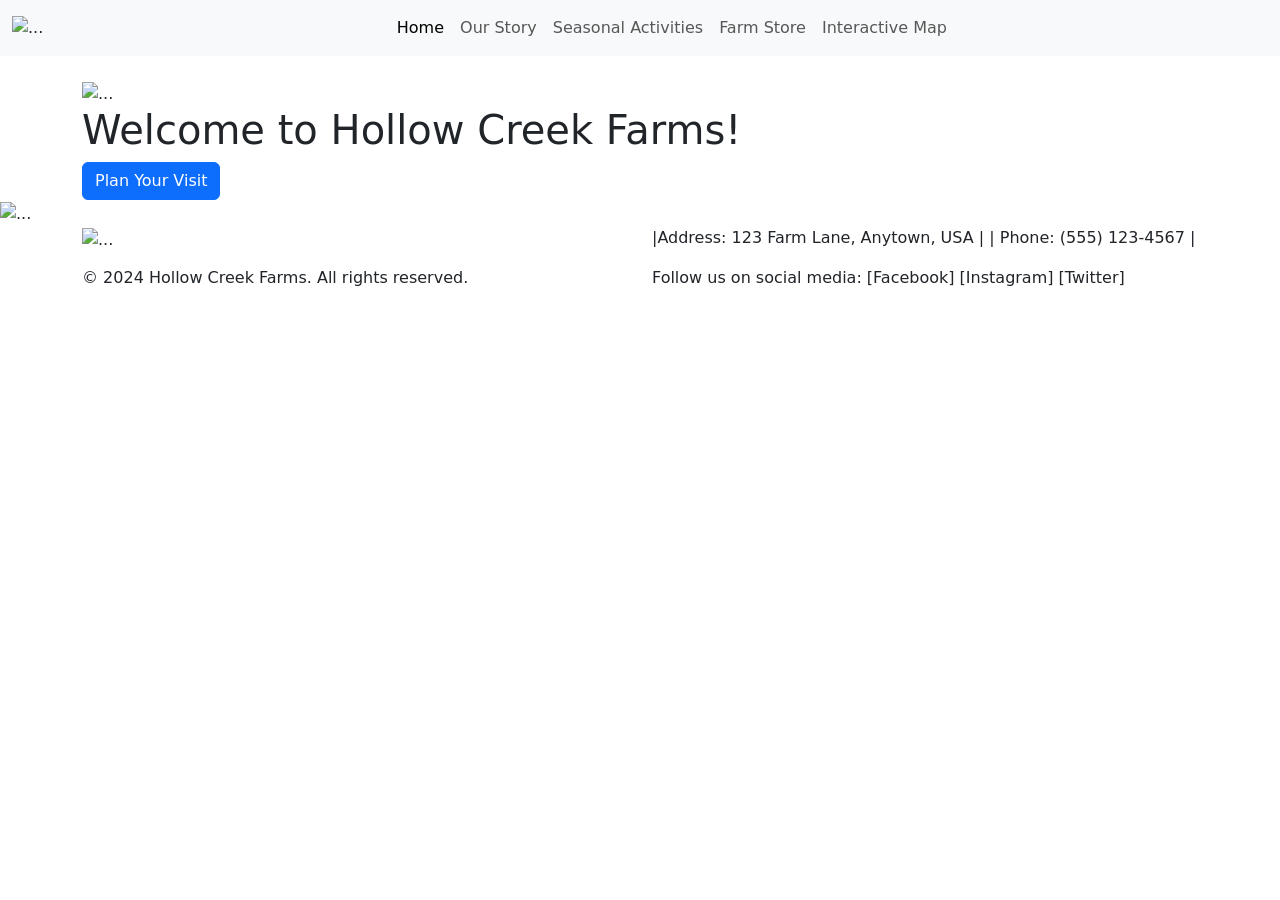
==== index.html @ 194335ad "Remove home.html, add index.html and style.css, and update store.html with new layout and social med" ====
<!doctype html>
<html lang="en" data-bs-theme="light">
    <head>
        <title>Hollow Creek Farms</title>
        <!-- Required meta tags -->
        <meta charset="utf-8" />
        <meta name="viewport" content="width=device-width, initial-scale=1" />

        <!-- Bootstrap CSS v5.3.8 -->
        <link
            href="https://cdn.jsdelivr.net/npm/bootstrap@5.3.8/dist/css/bootstrap.min.css"
            rel="stylesheet"
            integrity="sha384-sRIl4kxILFvY47J16cr9ZwB07vP4J8+LH7qKQnuqkuIAvNWLzeN8tE5YBujZqJLB"
            crossorigin="anonymous"
        />
    </head>

    <body>
        <header>
            <nav class="navbar navbar-expand-lg bg-body-tertiary">
                <div class="container-fluid home-container">
                        <img src="..." alt="..." width="30%" class="d-inline-black align-text-top">
                    <button class="navbar-toggler" type="button" data-bs-toggle="collapse" data-bs-target="#navbarNav" aria-controls="navbarNav" aria-expanded="false" aria-label="Toggle navigation">
                        <span class="navbar-toggler-icon"></span>
                    </button>
                    <div class="collapse navbar-collapse" id="navbarNav">
                        <ul class="navbar-nav">
                            <li class="nav-item">
                                <a class="nav-link active" aria-current="page" href="home.html">Home</a>
                            </li>
                            <li class="nav-item">
                                <a class="nav-link" href="Ourstory.html">Our Story</a>
                            </li>
                            <li class="nav-item">
                                <a class="nav-link" href="activities.html">Seasonal Activities</a>
                            </li>
                            <li class="nav-item">
                                <a class="nav-link" href="store.html">Farm Store</a>
                            </li>
                            <li class="nav-item">
                                <a class="nav-link" href="map.html">Interactive Map</a>
                            </li>
                        </ul>
                    </div>
                </div>
            </nav>
        </header>
        <main>
            <div class="container mt-4">
                <div class="row">
                    <div class="col">
                        <img src="..." alt="..." width="100%" class="d-inline-black align-text-top">
                        <h1>Welcome to Hollow Creek Farms!</h1>
                        <button type="button" class="btn btn-primary">Plan Your Visit</button>
                    </div>
                </div>
            </div>
            <img src="..." alt="..." width="100%" class="d-inline-black align-text-top">
            
        </main>
        <footer>
            <div class="container">
                <div class="row">
                    <div class="col">
                        <img src="..." alt="..." width="30%" class="d-inline-black align-text-top">
                    </div>
                    <div class="col">
                        <p>|Address: 123 Farm Lane, Anytown, USA | | Phone: (555) 123-4567 |</p>
                    </div>
                </div>
                <div class="row">
                    <div class="col">
                        <p>© 2024 Hollow Creek Farms. All rights reserved.</p>
                    </div>
                    <div class="col">
                        <p>Follow us on social media: [Facebook] [Instagram] [Twitter]</p>
                    </div>
                </div>
            </div>
        </footer>
        <!-- Bootstrap JavaScript Bundle (includes Popper) -->
        <script
            src="https://cdn.jsdelivr.net/npm/bootstrap@5.3.8/dist/js/bootstrap.bundle.min.js"
            integrity="sha384-FKyoEForCGlyvwx9Hj09JcYn3nv7wiPVlz7YYwJrWVcXK/BmnVDxM+D2scQbITxI"
            crossorigin="anonymous"
        ></script>
    </body>
</html>
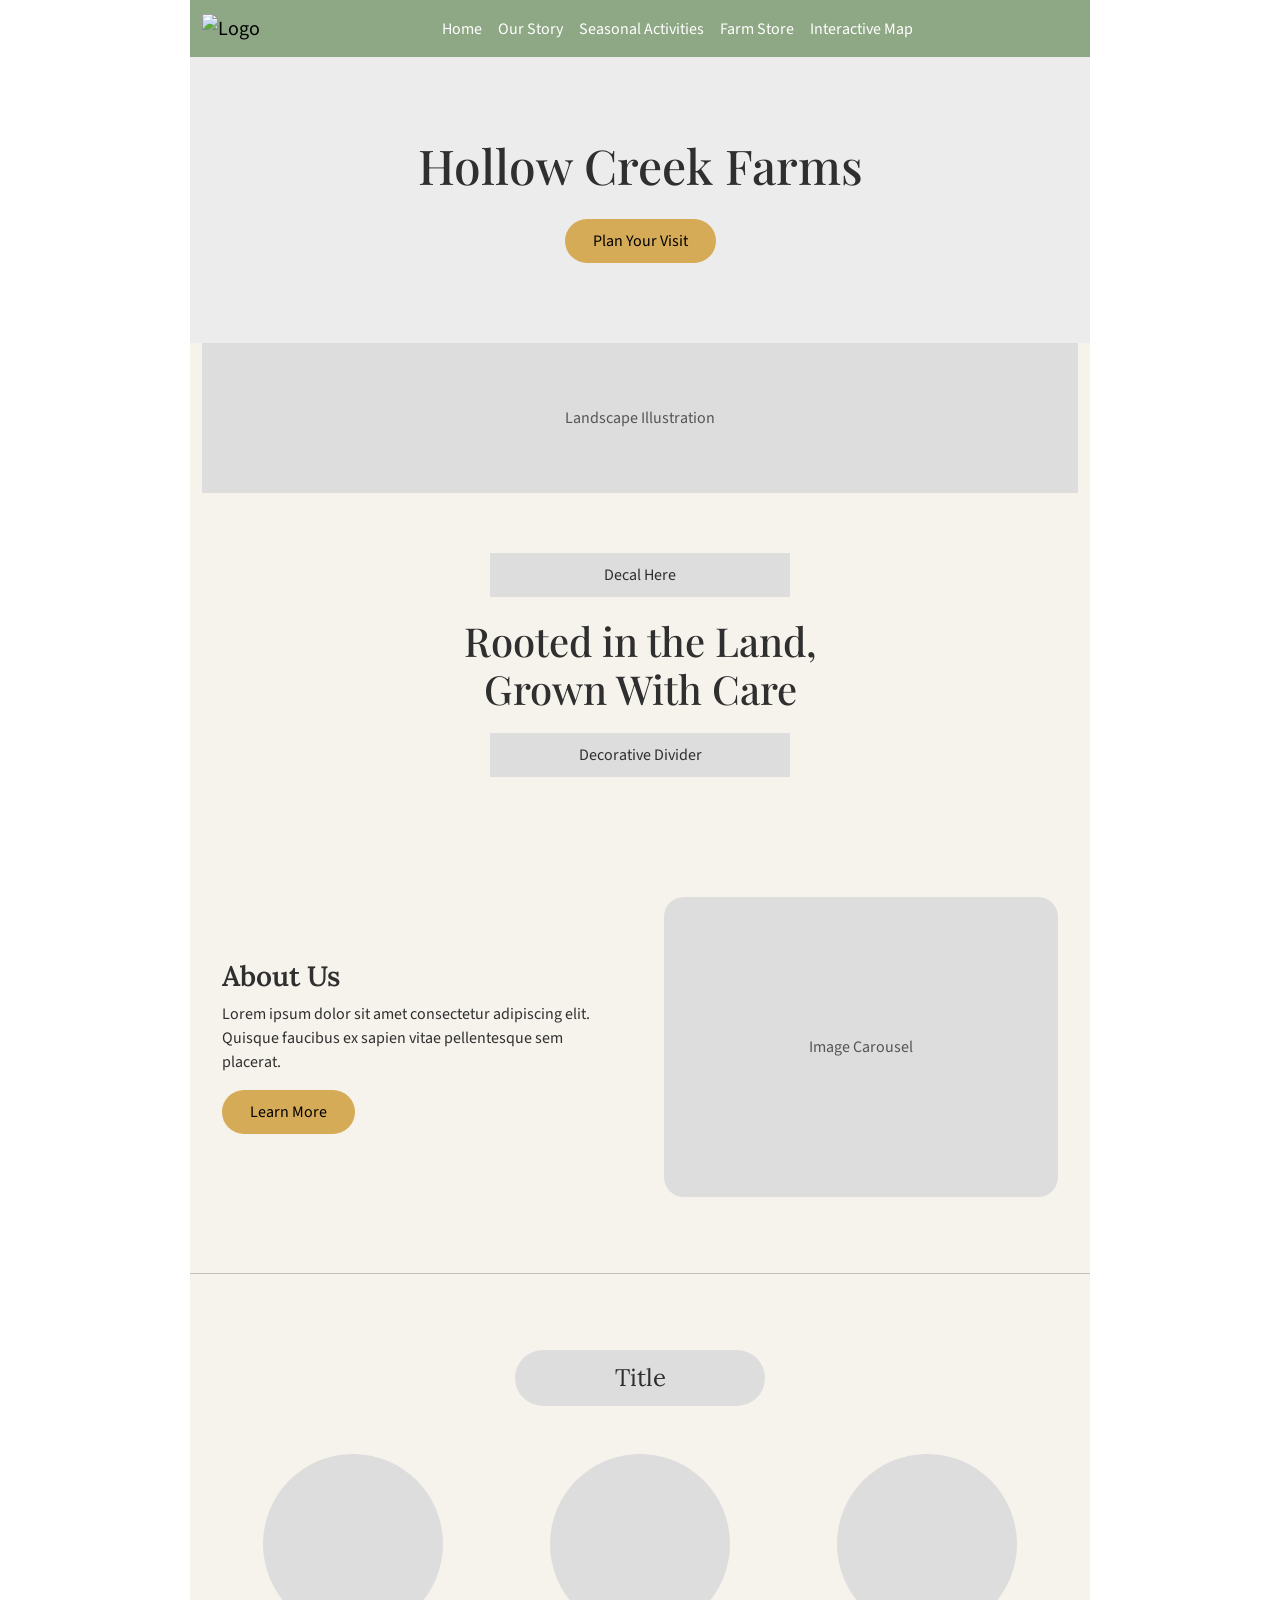
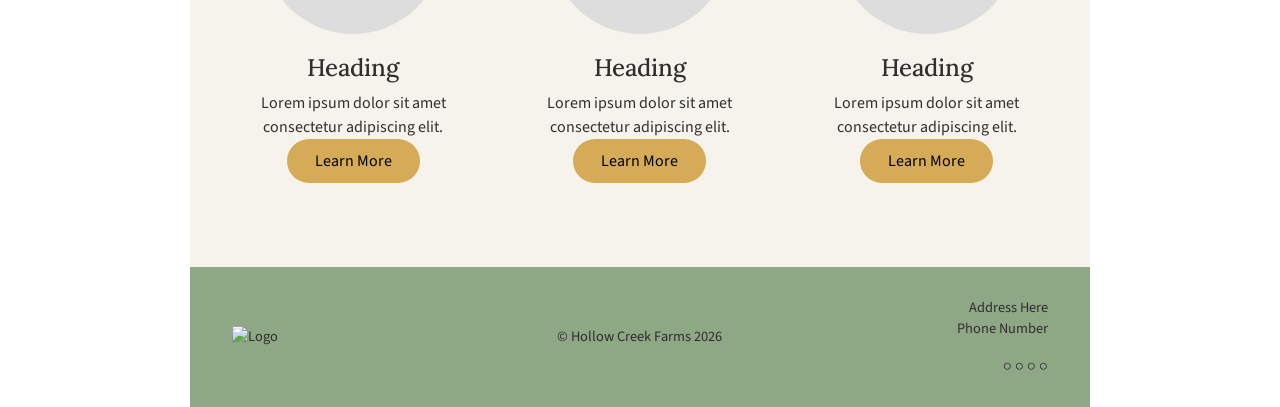
==== commit e7f6cb52: "Enhance store functionality with filter options and update layout in index.html and style.css" ====
--- a/index.html
+++ b/index.html
@@ -1,88 +1,233 @@
 <!doctype html>
 <html lang="en" data-bs-theme="light">
-    <head>
-        <title>Hollow Creek Farms</title>
-        <!-- Required meta tags -->
-        <meta charset="utf-8" />
-        <meta name="viewport" content="width=device-width, initial-scale=1" />
-
-        <!-- Bootstrap CSS v5.3.8 -->
-        <link
-            href="https://cdn.jsdelivr.net/npm/bootstrap@5.3.8/dist/css/bootstrap.min.css"
-            rel="stylesheet"
-            integrity="sha384-sRIl4kxILFvY47J16cr9ZwB07vP4J8+LH7qKQnuqkuIAvNWLzeN8tE5YBujZqJLB"
-            crossorigin="anonymous"
-        />
-    </head>
-
-    <body>
-        <header>
-            <nav class="navbar navbar-expand-lg bg-body-tertiary">
-                <div class="container-fluid home-container">
-                        <img src="..." alt="..." width="30%" class="d-inline-black align-text-top">
-                    <button class="navbar-toggler" type="button" data-bs-toggle="collapse" data-bs-target="#navbarNav" aria-controls="navbarNav" aria-expanded="false" aria-label="Toggle navigation">
-                        <span class="navbar-toggler-icon"></span>
-                    </button>
-                    <div class="collapse navbar-collapse" id="navbarNav">
-                        <ul class="navbar-nav">
-                            <li class="nav-item">
-                                <a class="nav-link active" aria-current="page" href="home.html">Home</a>
-                            </li>
-                            <li class="nav-item">
-                                <a class="nav-link" href="Ourstory.html">Our Story</a>
-                            </li>
-                            <li class="nav-item">
-                                <a class="nav-link" href="activities.html">Seasonal Activities</a>
-                            </li>
-                            <li class="nav-item">
-                                <a class="nav-link" href="store.html">Farm Store</a>
-                            </li>
-                            <li class="nav-item">
-                                <a class="nav-link" href="map.html">Interactive Map</a>
-                            </li>
-                        </ul>
+
+<head>
+    <title>Hollow Creek Farms</title>
+    <!-- Required meta tags -->
+    <meta charset="utf-8" />
+    <meta name="viewport" content="width=device-width, initial-scale=1" />
+
+    <!-- Bootstrap CSS v5.3.8 -->
+    <link href="https://cdn.jsdelivr.net/npm/bootstrap@5.3.8/dist/css/bootstrap.min.css" rel="stylesheet"
+        integrity="sha384-sRIl4kxILFvY47J16cr9ZwB07vP4J8+LH7qKQnuqkuIAvNWLzeN8tE5YBujZqJLB" crossorigin="anonymous" />
+    <!-- Google Fonts -->
+    <link
+        href="https://fonts.googleapis.com/css2?family=Playfair+Display:wght@400;600;700&family=Lora:wght@600&family=Source+Sans+3:wght@300;400;500&display=swap"
+        rel="stylesheet" />
+    <link rel="stylesheet" href="style.css" />
+</head>
+
+<div class="page-wrapper">
+
+    <!-- Navigation -->
+    <nav class="navbar navbar-expand-lg navbar-light custom-nav">
+        <div class="container">
+
+            <a class="navbar-brand" href="#">
+                <img src="images/logo.png" alt="Logo" class="logo">
+            </a>
+
+            <button class="navbar-toggler" type="button" data-bs-toggle="collapse" data-bs-target="#navbarNav">
+                <span class="navbar-toggler-icon"></span>
+            </button>
+
+            <div class="collapse navbar-collapse justify-content-center" id="navbarNav">
+                <ul class="navbar-nav">
+                    <li class="nav-item"><a class="nav-link" href="index.html">Home</a></li>
+                    <li class="nav-item"><a class="nav-link" href="Ourstory.html">Our Story</a></li>
+                    <li class="nav-item"><a class="nav-link" href="activities.html">Seasonal Activities</a></li>
+                    <li class="nav-item"><a class="nav-link" href="store.html">Farm Store</a></li>
+                    <li class="nav-item"><a class="nav-link" href="map.html">Interactive Map</a></li>
+                </ul>
+            </div>
+
+        </div>
+    </nav>
+
+    <!-- Hero -->
+    <section class="hero text-center">
+        <div class="container">
+
+            <h1>Hollow Creek Farms</h1>
+
+            <a href="#" class="btn farm-btn mt-3">
+                Plan Your Visit
+            </a>
+
+        </div>
+    </section>
+
+    <!-- Decorative Landscape Placeholder -->
+    <section class="landscape-placeholder">
+        <div class="container">
+            <div class="placeholder-img">
+                Landscape Illustration
+            </div>
+        </div>
+    </section>
+
+    <!-- Intro -->
+    <section class="intro text-center">
+
+        <div class="container">
+
+            <div class="decal-placeholder">
+                Decal Here
+            </div>
+
+            <h2>
+                Rooted in the Land,<br>
+                Grown With Care
+            </h2>
+
+            <div class="divider-placeholder">
+                Decorative Divider
+            </div>
+
+        </div>
+
+    </section>
+
+    <!-- About Section -->
+    <section class="about-section">
+        <div class="container">
+
+            <div class="row align-items-center g-5">
+
+                <div class="col-lg-6">
+
+                    <h3>About Us</h3>
+
+                    <p>
+                        Lorem ipsum dolor sit amet consectetur adipiscing elit.
+                        Quisque faucibus ex sapien vitae pellentesque sem placerat.
+                    </p>
+
+                    <a href="#" class="btn farm-btn">
+                        Learn More
+                    </a>
+
+                </div>
+
+                <div class="col-lg-6">
+
+                    <div class="carousel-placeholder">
+                        Image Carousel
                     </div>
-                </div>
-            </nav>
-        </header>
-        <main>
-            <div class="container mt-4">
-                <div class="row">
-                    <div class="col">
-                        <img src="..." alt="..." width="100%" class="d-inline-black align-text-top">
-                        <h1>Welcome to Hollow Creek Farms!</h1>
-                        <button type="button" class="btn btn-primary">Plan Your Visit</button>
+
+                </div>
+
+            </div>
+
+        </div>
+    </section>
+
+    <hr>
+
+    <!-- Features -->
+    <section class="features">
+
+        <div class="container">
+
+            <div class="section-title">
+                Title
+            </div>
+
+            <div class="row text-center mt-5">
+
+                <div class="col-md-4 mb-4">
+
+                    <div class="feature-circle"></div>
+
+                    <h4>Heading</h4>
+
+                    <p>
+                        Lorem ipsum dolor sit amet consectetur adipiscing elit.
+                    </p>
+
+                    <a href="#" class="btn farm-btn">
+                        Learn More
+                    </a>
+
+                </div>
+
+                <div class="col-md-4 mb-4">
+
+                    <div class="feature-circle"></div>
+
+                    <h4>Heading</h4>
+
+                    <p>
+                        Lorem ipsum dolor sit amet consectetur adipiscing elit.
+                    </p>
+
+                    <a href="#" class="btn farm-btn">
+                        Learn More
+                    </a>
+
+                </div>
+
+                <div class="col-md-4 mb-4">
+
+                    <div class="feature-circle"></div>
+
+                    <h4>Heading</h4>
+
+                    <p>
+                        Lorem ipsum dolor sit amet consectetur adipiscing elit.
+                    </p>
+
+                    <a href="#" class="btn farm-btn">
+                        Learn More
+                    </a>
+
+                </div>
+
+            </div>
+
+        </div>
+
+    </section>
+
+    <!-- Footer -->
+    <footer>
+
+        <div class="container">
+
+            <div class="row align-items-center">
+
+                <div class="col-md-4 text-center text-md-start">
+                    <img src="images/logo.png" alt="Logo" class="footer-logo">
+                </div>
+
+                <div class="col-md-4 text-center">
+                    © Hollow Creek Farms 2026
+                </div>
+
+                <div class="col-md-4 text-center text-md-end">
+
+                    <p>
+                        Address Here<br>
+                        Phone Number
+                    </p>
+
+                    <div class="socials">
+                        ○ ○ ○ ○
                     </div>
-                </div>
-            </div>
-            <img src="..." alt="..." width="100%" class="d-inline-black align-text-top">
-            
-        </main>
-        <footer>
-            <div class="container">
-                <div class="row">
-                    <div class="col">
-                        <img src="..." alt="..." width="30%" class="d-inline-black align-text-top">
-                    </div>
-                    <div class="col">
-                        <p>|Address: 123 Farm Lane, Anytown, USA | | Phone: (555) 123-4567 |</p>
-                    </div>
-                </div>
-                <div class="row">
-                    <div class="col">
-                        <p>© 2024 Hollow Creek Farms. All rights reserved.</p>
-                    </div>
-                    <div class="col">
-                        <p>Follow us on social media: [Facebook] [Instagram] [Twitter]</p>
-                    </div>
-                </div>
-            </div>
-        </footer>
-        <!-- Bootstrap JavaScript Bundle (includes Popper) -->
-        <script
-            src="https://cdn.jsdelivr.net/npm/bootstrap@5.3.8/dist/js/bootstrap.bundle.min.js"
-            integrity="sha384-FKyoEForCGlyvwx9Hj09JcYn3nv7wiPVlz7YYwJrWVcXK/BmnVDxM+D2scQbITxI"
-            crossorigin="anonymous"
-        ></script>
-    </body>
-</html>
+
+                </div>
+
+            </div>
+
+        </div>
+
+    </footer>
+
+</div>
+<!-- Bootstrap JavaScript Bundle (includes Popper) -->
+<script src="https://cdn.jsdelivr.net/npm/bootstrap@5.3.8/dist/js/bootstrap.bundle.min.js"
+    integrity="sha384-FKyoEForCGlyvwx9Hj09JcYn3nv7wiPVlz7YYwJrWVcXK/BmnVDxM+D2scQbITxI"
+    crossorigin="anonymous"></script>
+</body>
+
+</html>
--- a/style.css
+++ b/style.css
@@ -0,0 +1,164 @@
+
+
+:root {
+    --sage: #8ea784;
+    --cream: #f6f3ec;
+    --gold: #d6ab57;
+    --text: #2f2f2f;
+}
+
+body {
+    background-image: url('Website Background Patterns/chekeredbg.png');
+    background-size: cover;
+    background-attachment: fixed;
+
+    font-family: 'Source Sans 3', sans-serif;
+    color: var(--text);
+}
+
+.page-wrapper {
+    max-width: 900px;
+    margin: auto;
+    background: var(--cream);
+    min-height: 100vh;
+}
+
+/* Navigation */
+
+.custom-nav {
+    background: var(--sage);
+}
+
+.logo {
+    height: 80px;
+}
+
+.nav-link {
+    color: white !important;
+    font-family: 'Source Sans 3';
+}
+
+/* Hero */
+
+.hero {
+    background: #ececec;
+    padding: 80px 20px;
+}
+
+.hero h1 {
+    font-family: 'Playfair Display', serif;
+    font-size: 3rem;
+}
+
+/* Buttons */
+
+.farm-btn {
+    background: var(--gold);
+    border: none;
+    border-radius: 50px;
+    padding: 10px 28px;
+    color: black;
+}
+
+.farm-btn:hover {
+    background: #c79a42;
+}
+
+/* Intro */
+
+.intro {
+    padding: 40px 20px;
+}
+
+.intro h2 {
+    font-family: 'Playfair Display', serif;
+    font-size: 2.5rem;
+}
+
+.divider-placeholder,
+.decal-placeholder {
+    margin: 20px auto;
+    max-width: 300px;
+    padding: 10px;
+    background: #ddd;
+}
+
+/* Placeholders */
+
+.placeholder-img,
+.carousel-placeholder {
+    background: #ddd;
+    display: flex;
+    justify-content: center;
+    align-items: center;
+    color: #555;
+}
+
+.placeholder-img {
+    height: 150px;
+}
+
+.carousel-placeholder {
+    height: 300px;
+    border-radius: 20px;
+}
+
+.about-section {
+    padding: 60px 20px;
+}
+
+.about-section h3 {
+    font-family: 'Lora', serif;
+    font-weight: 600;
+}
+
+/* Feature Section */
+
+.features {
+    padding: 60px 20px;
+}
+
+.section-title {
+    width: 250px;
+    margin: auto;
+    background: #ddd;
+    padding: 10px;
+    border-radius: 40px;
+
+    font-family: 'Lora', serif;
+    text-align: center;
+    font-size: 1.5rem;
+}
+
+.feature-circle {
+    width: 180px;
+    height: 180px;
+    border-radius: 50%;
+    background: #ddd;
+    margin: auto auto 20px;
+}
+
+.features h4 {
+    font-family: 'Lora', serif;
+}
+
+.features p {
+    max-width: 220px;
+    margin: auto;
+}
+
+/* Footer */
+
+footer {
+    background: var(--sage);
+    padding: 30px;
+}
+
+.footer-logo {
+    height: 80px;
+}
+
+footer p,
+footer div {
+    font-size: 0.9rem;
+}
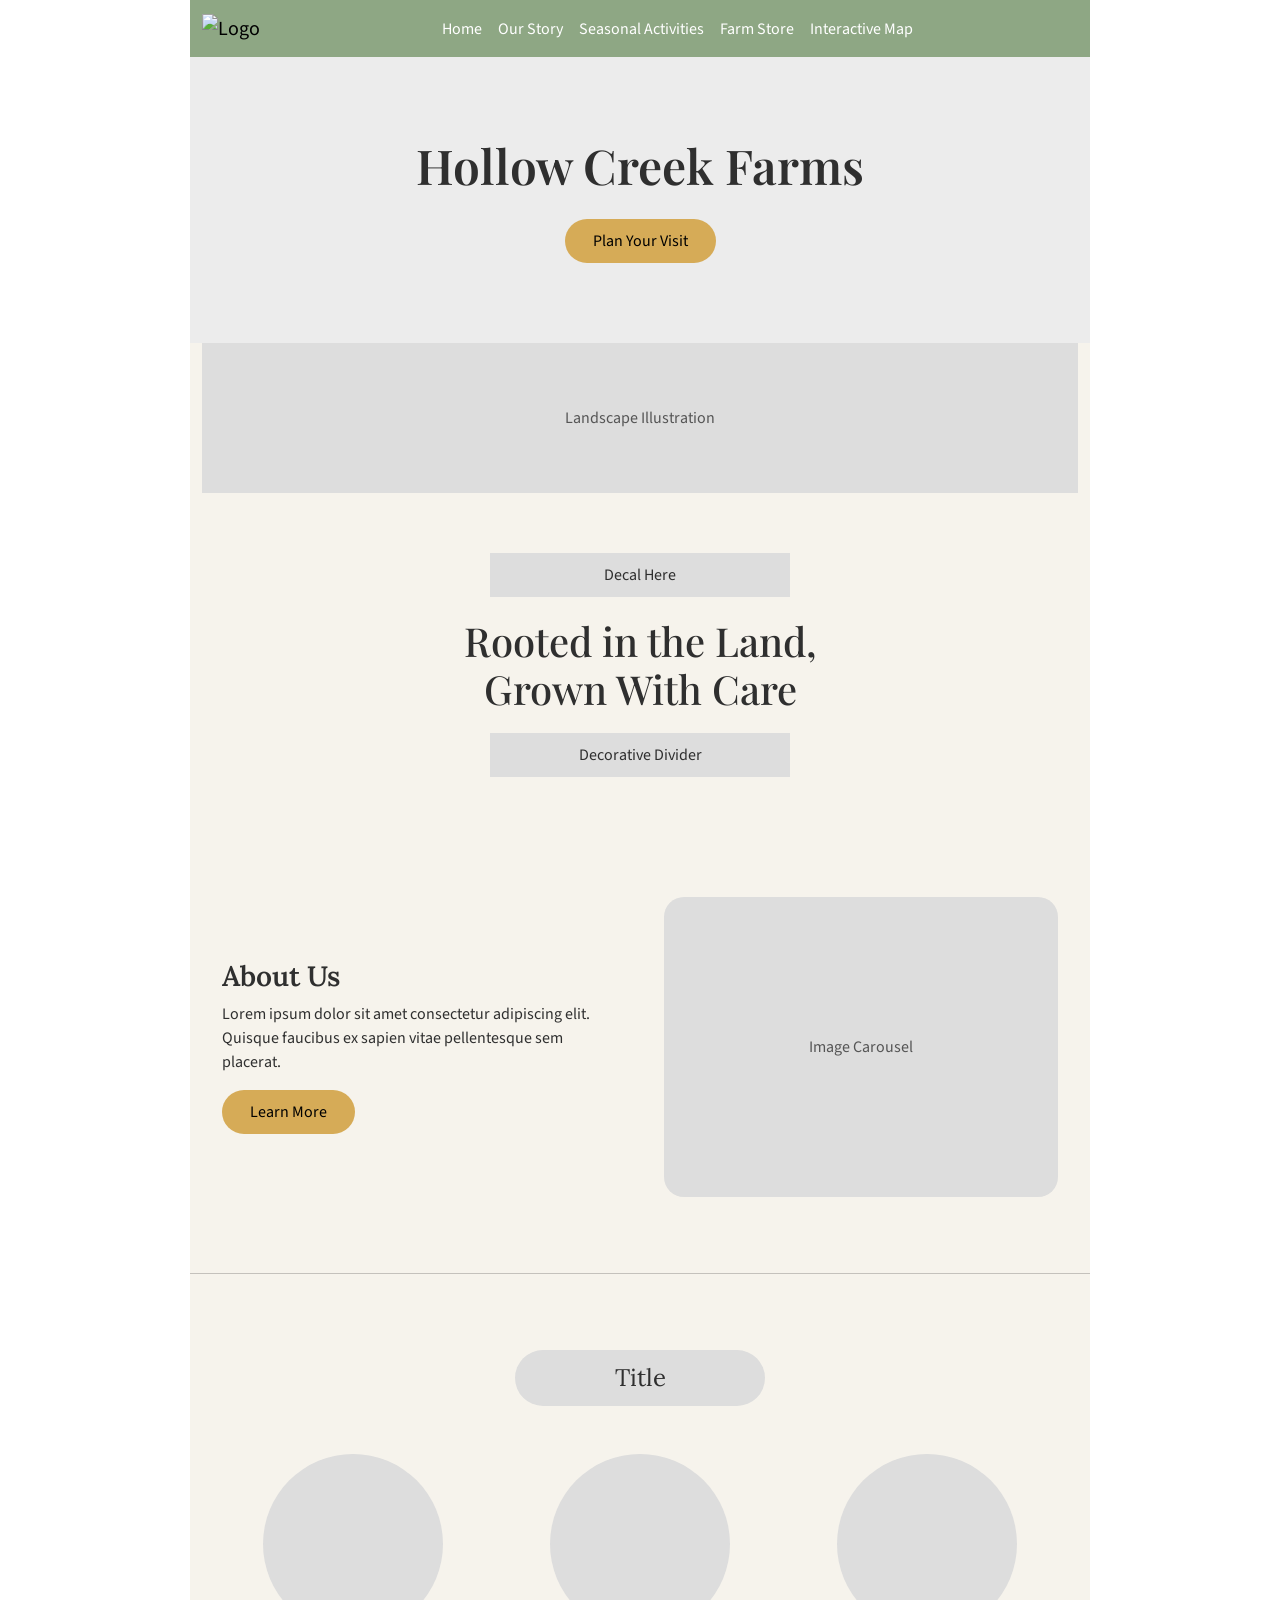
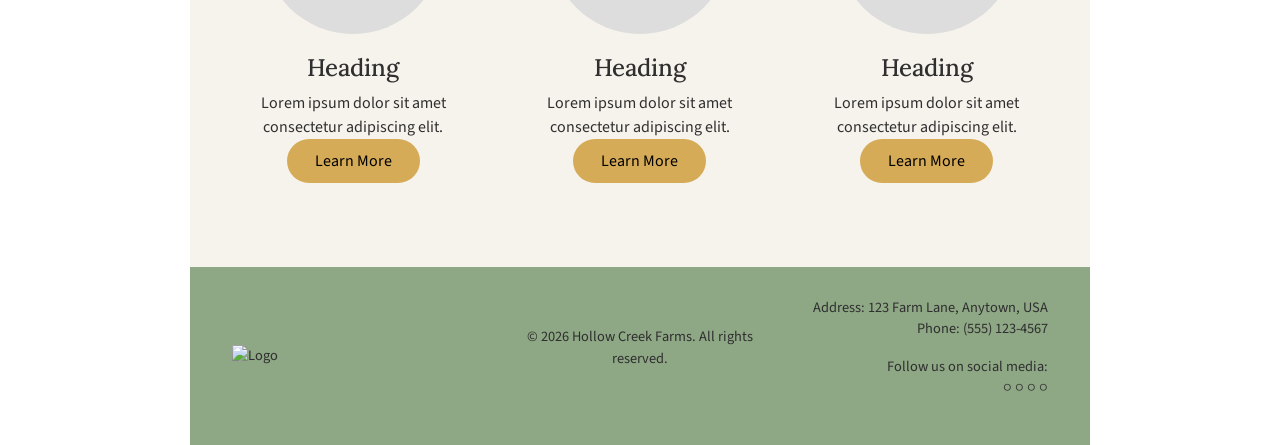
==== commit 0241e99a: "Refactor HTML structure and styles across multiple pages; enhance store functionality with dynamic p" ====
--- a/index.html
+++ b/index.html
@@ -191,38 +191,31 @@
 
     <!-- Footer -->
     <footer>
-
-        <div class="container">
-
-            <div class="row align-items-center">
-
-                <div class="col-md-4 text-center text-md-start">
-                    <img src="images/logo.png" alt="Logo" class="footer-logo">
-                </div>
-
-                <div class="col-md-4 text-center">
-                    © Hollow Creek Farms 2026
-                </div>
-
-                <div class="col-md-4 text-center text-md-end">
-
-                    <p>
-                        Address Here<br>
-                        Phone Number
-                    </p>
-
-                    <div class="socials">
-                        ○ ○ ○ ○
-                    </div>
-
-                </div>
-
-            </div>
-
-        </div>
-
-    </footer>
-
+        <div class="container">
+          <div class="row align-items-center">
+            <div class="col-md-4 text-center text-md-start">
+              <img src="images/logo.png" alt="Logo" class="footer-logo" />
+            </div>
+
+            <div class="col-md-4 text-center">
+              <p>© 2026 Hollow Creek Farms. All rights reserved.</p>
+            </div>
+
+            <div class="col-md-4 text-center text-md-end">
+              <p>
+                Address: 123 Farm Lane, Anytown, USA <br> Phone: (555) 123-4567
+              </p>
+
+              <div class="socials">
+                <p>
+                  Follow us on social media:
+                <br>
+                ○ ○ ○ ○</p>
+              </div>
+            </div>
+          </div>
+        </div>
+      </footer>
 </div>
 <!-- Bootstrap JavaScript Bundle (includes Popper) -->
 <script src="https://cdn.jsdelivr.net/npm/bootstrap@5.3.8/dist/js/bootstrap.bundle.min.js"
--- a/style.css
+++ b/style.css
@@ -1,164 +1,270 @@
-
-
 :root {
-    --sage: #8ea784;
-    --cream: #f6f3ec;
-    --gold: #d6ab57;
-    --text: #2f2f2f;
+  --sage: #8ea784;
+  --cream: #f6f3ec;
+  --gold: #d6ab57;
+  --text: #2f2f2f;
 }
 
 body {
-    background-image: url('Website Background Patterns/chekeredbg.png');
-    background-size: cover;
-    background-attachment: fixed;
-
-    font-family: 'Source Sans 3', sans-serif;
-    color: var(--text);
+  background-image: url("Website Background Patterns/chekeredbg.png");
+  background-size: cover;
+  background-attachment: fixed;
+
+  font-family: "Source Sans 3", sans-serif;
+  color: var(--text);
 }
 
 .page-wrapper {
-    max-width: 900px;
-    margin: auto;
-    background: var(--cream);
-    min-height: 100vh;
+  max-width: 900px;
+  margin: auto;
+  background: var(--cream);
+  min-height: 100vh;
 }
 
 /* Navigation */
 
 .custom-nav {
-    background: var(--sage);
+  background: var(--sage);
 }
 
 .logo {
-    height: 80px;
+  height: 80px;
 }
 
 .nav-link {
-    color: white !important;
-    font-family: 'Source Sans 3';
+  color: white !important;
+  font-family: "Source Sans 3";
 }
 
 /* Hero */
 
 .hero {
-    background: #ececec;
-    padding: 80px 20px;
+  background: #ececec;
+  padding: 80px 20px;
 }
 
 .hero h1 {
-    font-family: 'Playfair Display', serif;
-    font-size: 3rem;
+  font-family: "Playfair Display", serif;
+  font-size: 3rem;
 }
 
 /* Buttons */
 
 .farm-btn {
-    background: var(--gold);
-    border: none;
-    border-radius: 50px;
-    padding: 10px 28px;
-    color: black;
+  background: var(--gold);
+  border: none;
+  border-radius: 50px;
+  padding: 10px 28px;
+  color: black;
 }
 
 .farm-btn:hover {
-    background: #c79a42;
+  background: #c79a42;
 }
 
 /* Intro */
 
 .intro {
-    padding: 40px 20px;
+  padding: 40px 20px;
 }
 
 .intro h2 {
-    font-family: 'Playfair Display', serif;
-    font-size: 2.5rem;
+  font-family: "Playfair Display", serif;
+  font-size: 2.5rem;
 }
 
 .divider-placeholder,
 .decal-placeholder {
-    margin: 20px auto;
-    max-width: 300px;
-    padding: 10px;
-    background: #ddd;
+  margin: 20px auto;
+  max-width: 300px;
+  padding: 10px;
+  background: #ddd;
 }
 
 /* Placeholders */
 
 .placeholder-img,
 .carousel-placeholder {
-    background: #ddd;
-    display: flex;
-    justify-content: center;
-    align-items: center;
-    color: #555;
+  background: #ddd;
+  display: flex;
+  justify-content: center;
+  align-items: center;
+  color: #555;
 }
 
 .placeholder-img {
-    height: 150px;
+  height: 150px;
 }
 
 .carousel-placeholder {
-    height: 300px;
-    border-radius: 20px;
+  height: 300px;
+  border-radius: 20px;
 }
 
 .about-section {
-    padding: 60px 20px;
+  padding: 60px 20px;
 }
 
 .about-section h3 {
-    font-family: 'Lora', serif;
-    font-weight: 600;
+  font-family: "Lora", serif;
+  font-weight: 600;
 }
 
 /* Feature Section */
 
 .features {
-    padding: 60px 20px;
+  padding: 60px 20px;
 }
 
 .section-title {
-    width: 250px;
-    margin: auto;
-    background: #ddd;
-    padding: 10px;
-    border-radius: 40px;
-
-    font-family: 'Lora', serif;
-    text-align: center;
-    font-size: 1.5rem;
+  width: 250px;
+  margin: auto;
+  background: #ddd;
+  padding: 10px;
+  border-radius: 40px;
+
+  font-family: "Lora", serif;
+  text-align: center;
+  font-size: 1.5rem;
 }
 
 .feature-circle {
-    width: 180px;
-    height: 180px;
-    border-radius: 50%;
-    background: #ddd;
-    margin: auto auto 20px;
+  width: 180px;
+  height: 180px;
+  border-radius: 50%;
+  background: #ddd;
+  margin: auto auto 20px;
 }
 
 .features h4 {
-    font-family: 'Lora', serif;
+  font-family: "Lora", serif;
 }
 
 .features p {
-    max-width: 220px;
-    margin: auto;
+  max-width: 220px;
+  margin: auto;
+}
+
+.categories {
+  background: #e9e9e9;
+
+  display: flex;
+
+  justify-content: center;
+
+  gap: 10px;
+
+  flex-wrap: wrap;
+
+  padding: 10px;
+}
+
+header{
+
+text-align:center;
+
+padding:30px;
+
+}
+
+h1{
+
+font-family:'Playfair Display',serif;
+
+font-size:3.5rem;
+
+font-weight:600;
+
+}
+
+.category {
+  border: none;
+
+  background: none;
+
+  font-family: "Lora", serif;
+
+  font-size: 1rem;
+
+  cursor: pointer;
+
+  transition: 0.3s;
+}
+
+.category:hover {
+  color: var(--gold);
+}
+
+.category.active {
+  color: var(--gold);
+}
+
+.product-grid {
+  padding: 50px;
+
+  display: grid;
+
+  grid-template-columns: repeat(auto-fit, minmax(250px, 1fr));
+
+  gap: 35px;
+}
+
+.product-card {
+  background: white;
+
+  border-radius: 20px;
+
+  overflow: hidden;
+
+  box-shadow: 0 4px 15px rgba(0, 0, 0, 0.08);
+
+  transition: 0.3s;
+}
+
+.product-card img {
+  width: 100%;
+
+  aspect-ratio: 1/1;
+
+  object-fit: cover;
+}
+
+.card-content {
+  padding: 20px;
+}
+
+.card-content h3 {
+  font-family: "Lora", serif;
+
+  font-size: 1.7rem;
+}
+
+.card-content p {
+  margin: 10px 0;
+
+  font-size: 1.1rem;
+}
+
+.price {
+  font-size: 1.5rem;
+
+  font-weight: bold;
+
+  color: var(--gold);
 }
 
 /* Footer */
 
 footer {
-    background: var(--sage);
-    padding: 30px;
+  background: var(--sage);
+  padding: 30px;
 }
 
 .footer-logo {
-    height: 80px;
+  height: 80px;
 }
 
 footer p,
 footer div {
-    font-size: 0.9rem;
-}+  font-size: 0.9rem;
+}
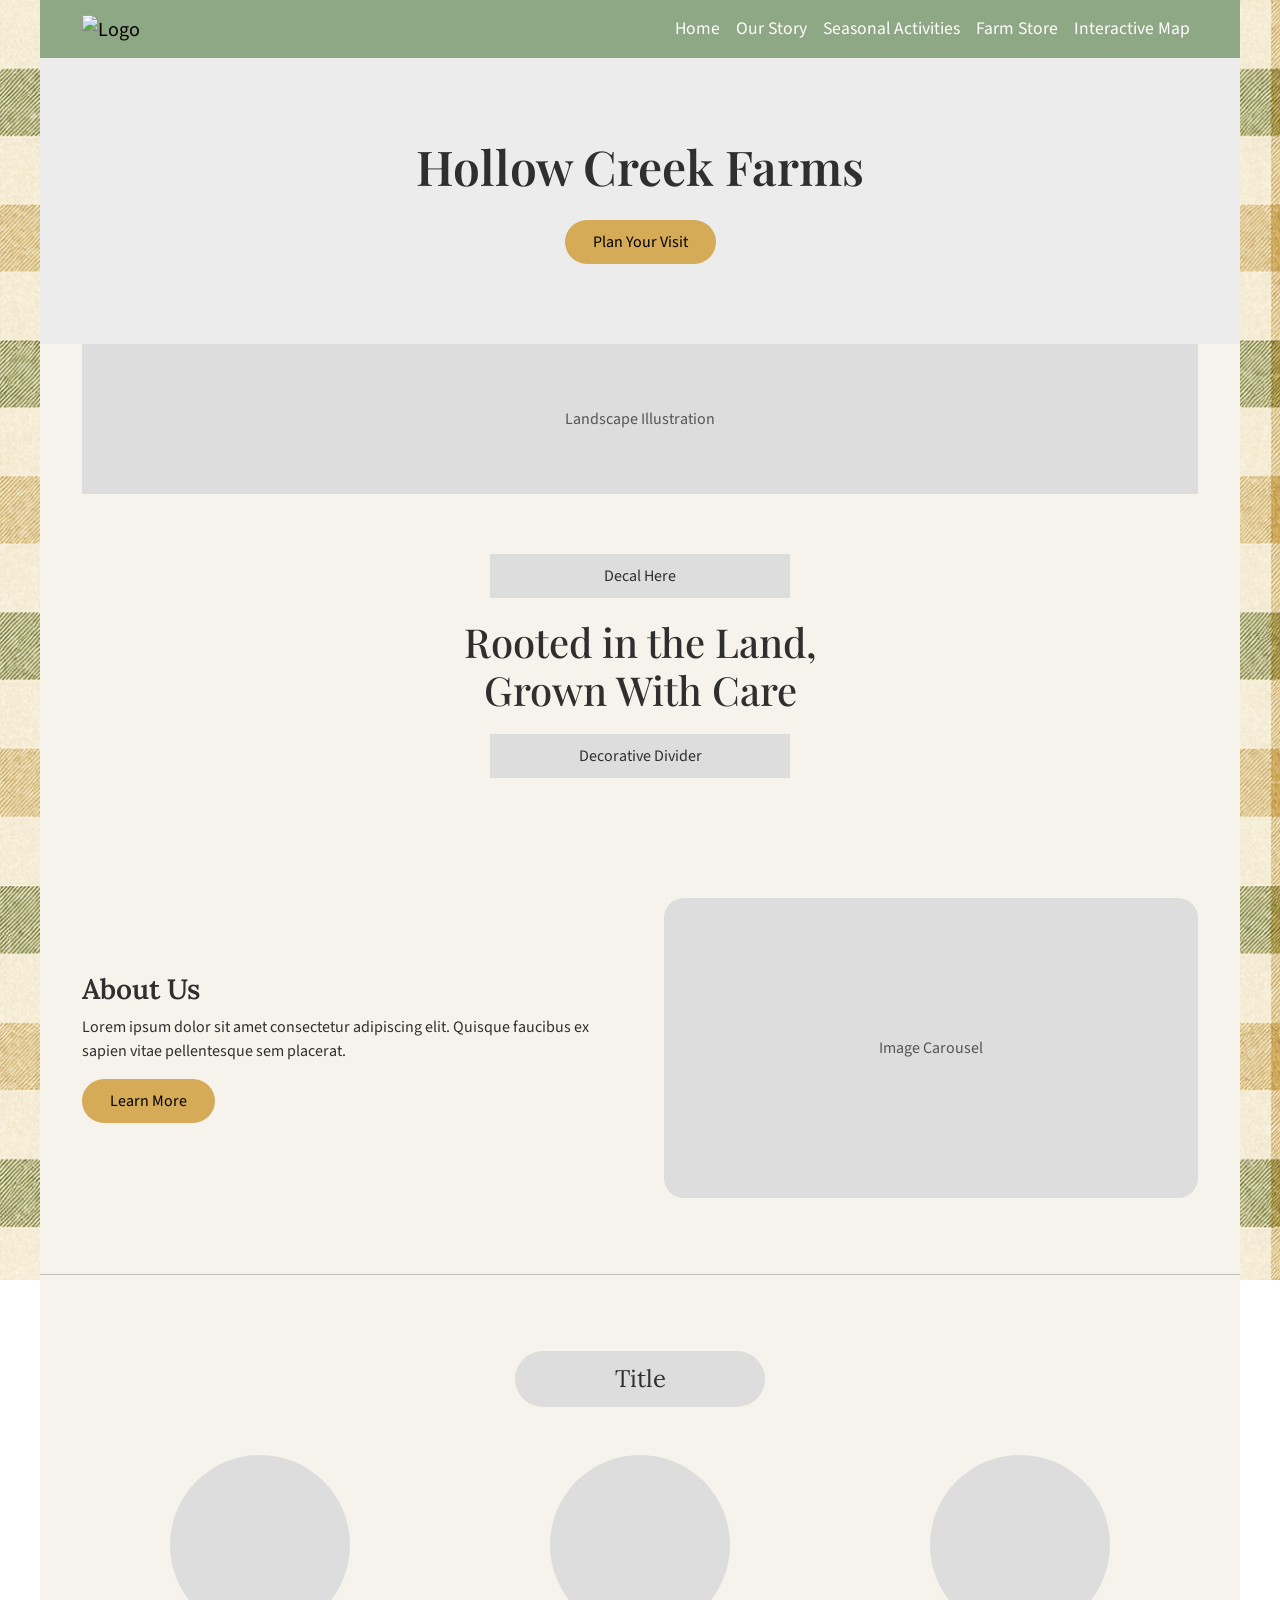
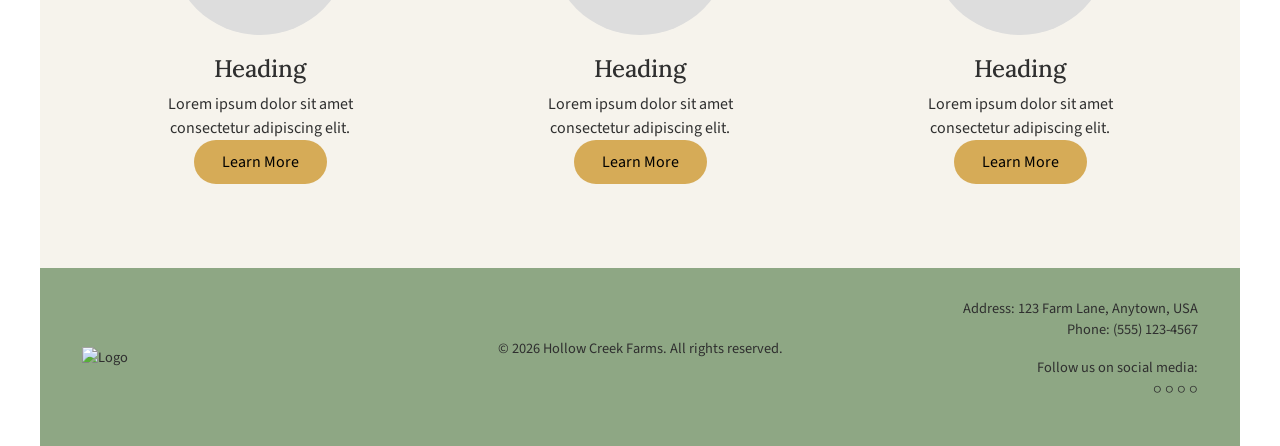
==== commit 2bc28ba0: "Refactor HTML structure and styles for improved navigation and layout; update CSS for better respons" ====
--- a/index.html
+++ b/index.html
@@ -31,7 +31,7 @@
                 <span class="navbar-toggler-icon"></span>
             </button>
 
-            <div class="collapse navbar-collapse justify-content-center" id="navbarNav">
+                <div class="collapse navbar-collapse justify-content-end" id="navbarNav">
                 <ul class="navbar-nav">
                     <li class="nav-item"><a class="nav-link" href="index.html">Home</a></li>
                     <li class="nav-item"><a class="nav-link" href="Ourstory.html">Our Story</a></li>
--- a/style.css
+++ b/style.css
@@ -6,16 +6,16 @@
 }
 
 body {
-  background-image: url("Website Background Patterns/chekeredbg.png");
+  background-image: url('assets/assets/Website\ Background\ Patterns/checkeredbg.png');
+  background-repeat: no-repeat;
+  background-attachment: fixed;
   background-size: cover;
-  background-attachment: fixed;
-
   font-family: "Source Sans 3", sans-serif;
   color: var(--text);
 }
 
 .page-wrapper {
-  max-width: 900px;
+  max-width: 1200px;
   margin: auto;
   background: var(--cream);
   min-height: 100vh;
@@ -34,6 +34,7 @@
 .nav-link {
   color: white !important;
   font-family: "Source Sans 3";
+  font-size: 1.1rem;
 }
 
 /* Hero */
@@ -152,30 +153,33 @@
 
   justify-content: center;
 
-  gap: 10px;
+  gap: 20px;
 
   flex-wrap: wrap;
 
-  padding: 10px;
-}
-
-header{
-
-text-align:center;
-
-padding:30px;
-
-}
-
-h1{
-
-font-family:'Playfair Display',serif;
-
-font-size:3.5rem;
-
-font-weight:600;
-
-}
+  padding: 15px;
+}
+
+header {
+  text-align: center;
+
+  padding: 30px;
+  margin-right: 30px;
+  margin-left: 30px;
+}
+
+header p {
+  font-size: 1rem;
+}
+
+h1 {
+  font-family: "Playfair Display", serif;
+
+  font-size: 3.5rem;
+
+  font-weight: 600;
+}
+
 
 .category {
   border: none;
@@ -184,7 +188,7 @@
 
   font-family: "Lora", serif;
 
-  font-size: 1rem;
+  font-size: 1.1rem;
 
   cursor: pointer;
 
@@ -250,7 +254,7 @@
 
   font-weight: bold;
 
-  color: var(--gold);
+  color: var(--gold) !important;
 }
 
 /* Footer */
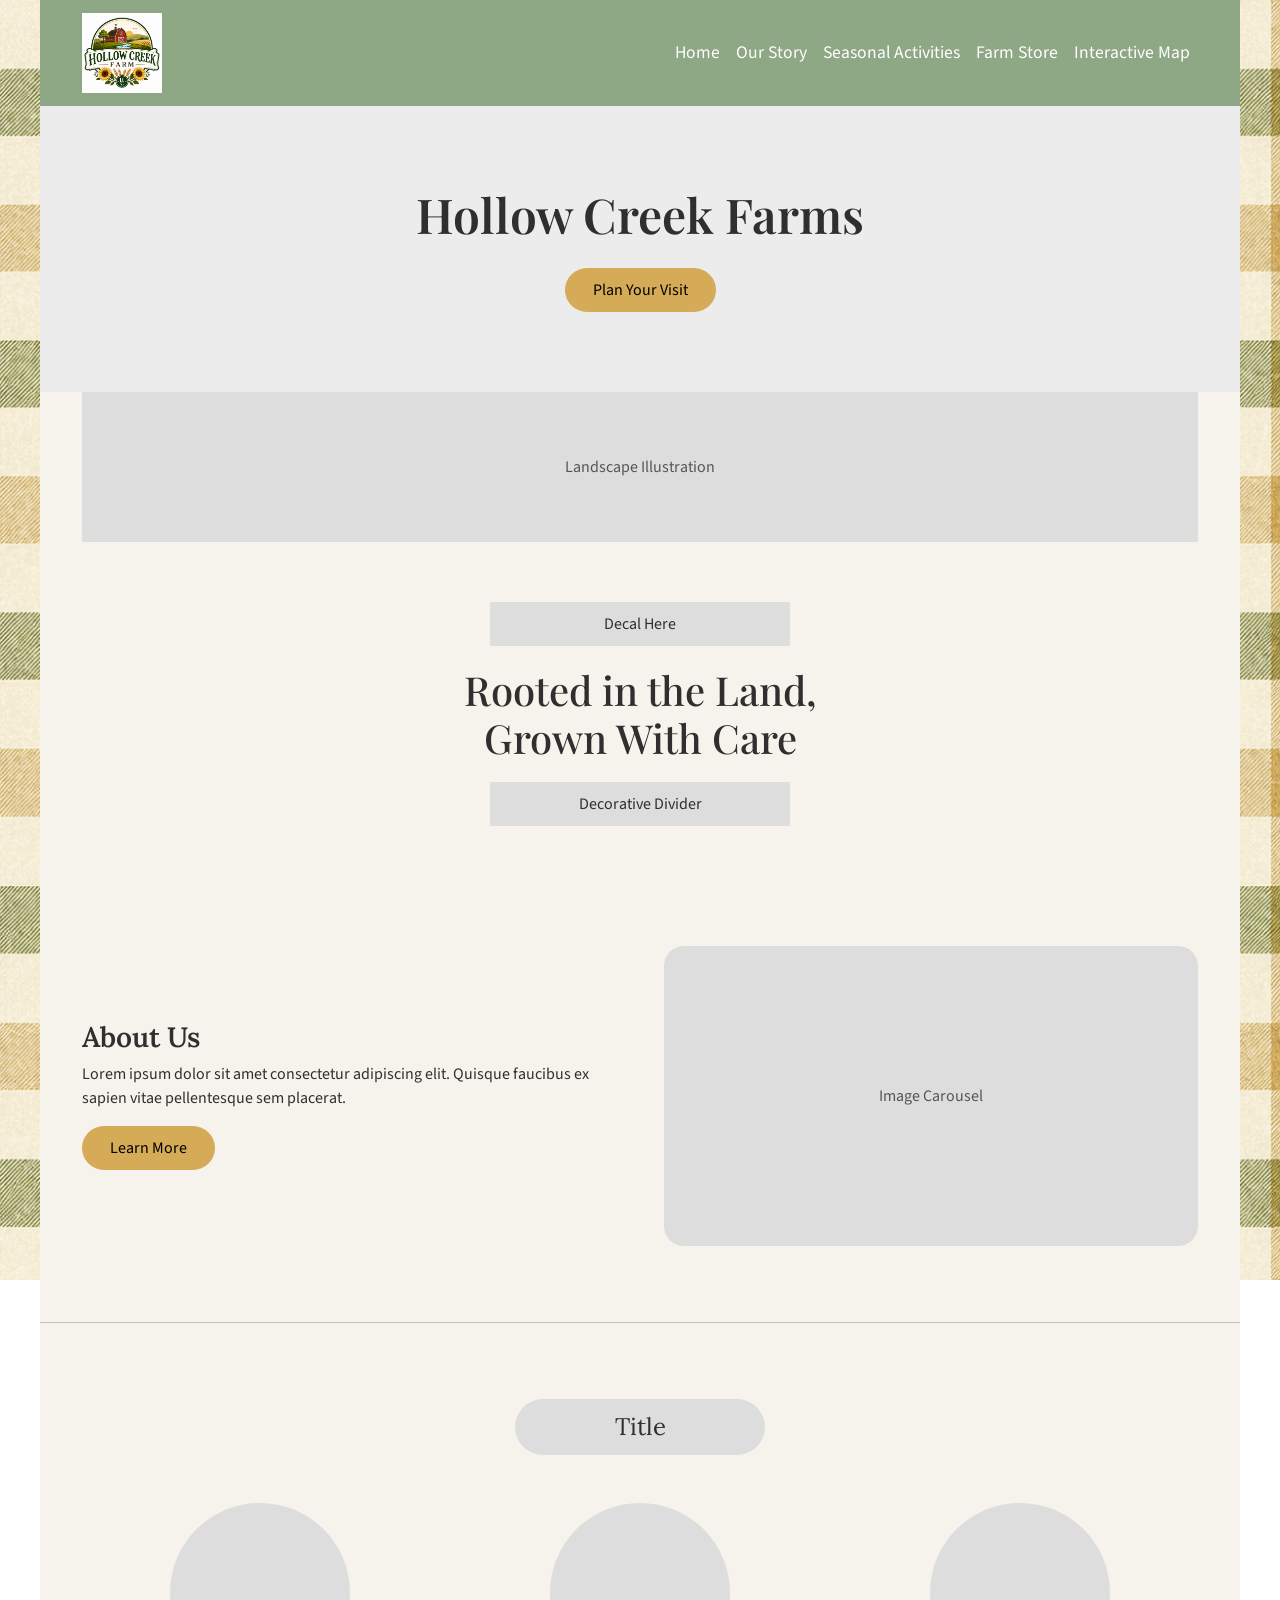
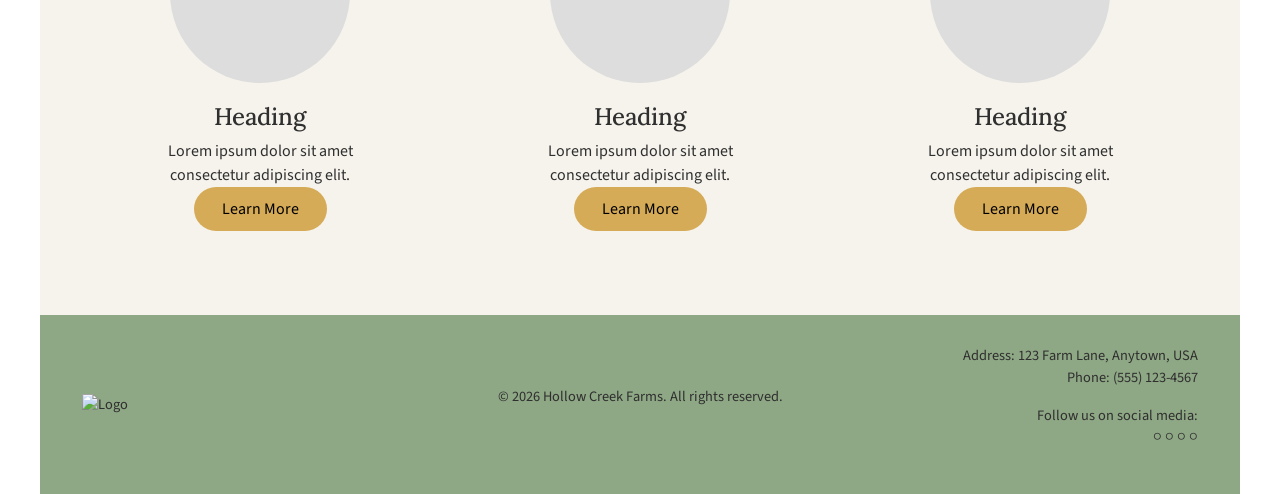
==== commit 47de03a7: "update" ====
--- a/index.html
+++ b/index.html
@@ -24,7 +24,7 @@
         <div class="container">
 
             <a class="navbar-brand" href="#">
-                <img src="images/logo.png" alt="Logo" class="logo">
+                <img src="assets/assets/Logos/logo-main-full-color.png" alt="Logo" class="logo">
             </a>
 
             <button class="navbar-toggler" type="button" data-bs-toggle="collapse" data-bs-target="#navbarNav">
--- a/style.css
+++ b/style.css
@@ -240,17 +240,17 @@
 .card-content h3 {
   font-family: "Lora", serif;
 
-  font-size: 1.7rem;
-}
-
-.card-content p {
+  font-size: 1.5rem;
+}
+
+.card-text {
   margin: 10px 0;
 
-  font-size: 1.1rem;
+  font-size: 1rem;
 }
 
 .price {
-  font-size: 1.5rem;
+  font-size: 1.2rem;
 
   font-weight: bold;
 
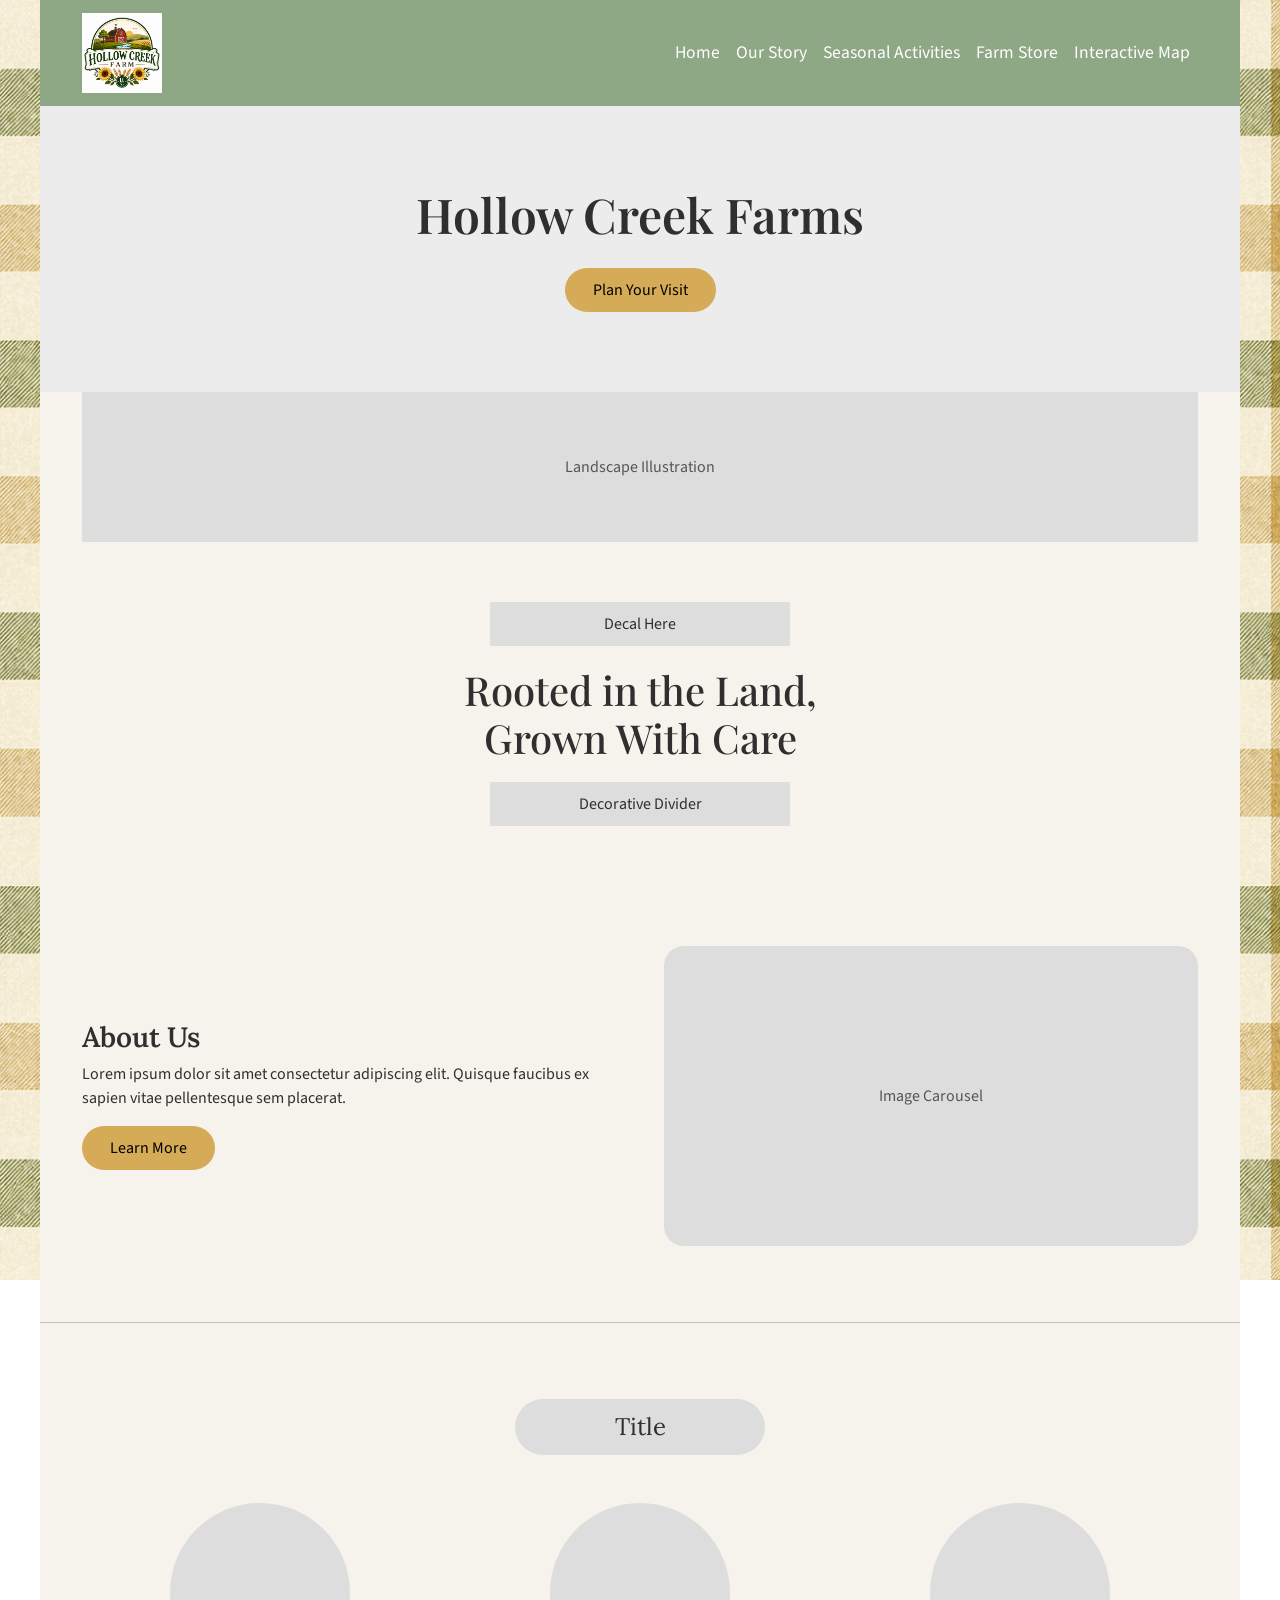
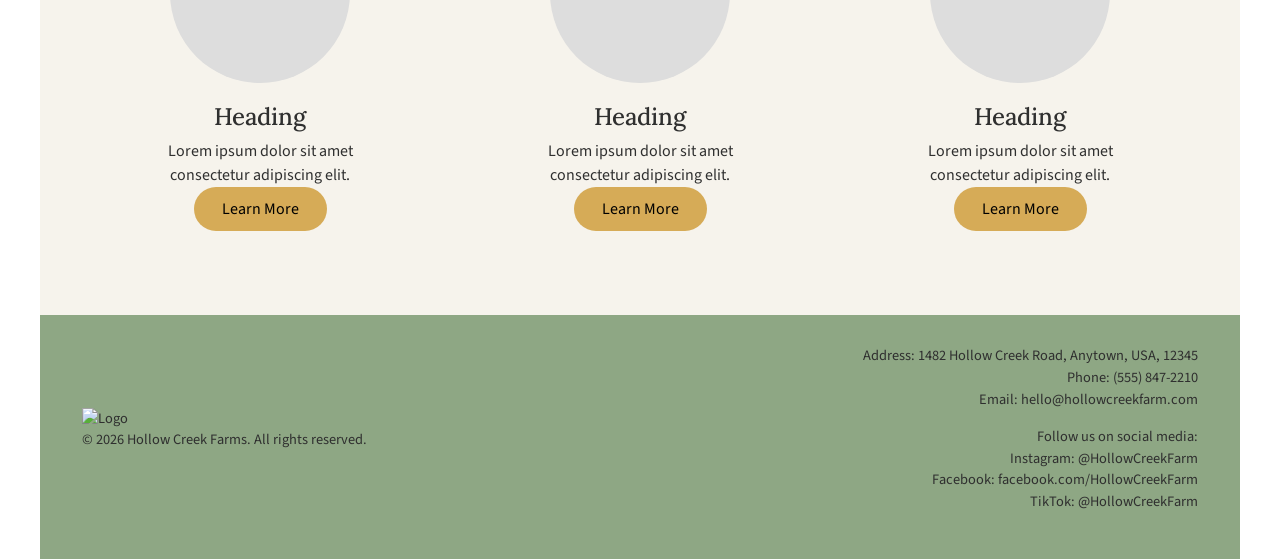
==== commit d2d6794b: "Refactor footer structure and content across multiple HTML files; update contact information and soc" ====
--- a/index.html
+++ b/index.html
@@ -193,24 +193,21 @@
     <footer>
         <div class="container">
           <div class="row align-items-center">
-            <div class="col-md-4 text-center text-md-start">
+            <div class="col-md-6 text-center text-md-start">
               <img src="images/logo.png" alt="Logo" class="footer-logo" />
-            </div>
-
-            <div class="col-md-4 text-center">
               <p>© 2026 Hollow Creek Farms. All rights reserved.</p>
             </div>
 
-            <div class="col-md-4 text-center text-md-end">
+            <div class="col-md-6 text-center text-md-end">
               <p>
-                Address: 123 Farm Lane, Anytown, USA <br> Phone: (555) 123-4567
+                Address: 1482 Hollow Creek Road, Anytown, USA, 12345 <br> Phone: (555) 847-2210 <br> Email: hello@hollowcreekfarm.com
               </p>
-
               <div class="socials">
                 <p>
-                  Follow us on social media:
+                  Follow us on social media: 
                 <br>
-                ○ ○ ○ ○</p>
+                Instagram: @HollowCreekFarm <br> Facebook: facebook.com/HollowCreekFarm <br> TikTok: @HollowCreekFarm
+                </p>
               </div>
             </div>
           </div>
--- a/style.css
+++ b/style.css
@@ -95,6 +95,7 @@
 
 .placeholder-img {
   height: 150px;
+  width: 100%;
 }
 
 .carousel-placeholder {
